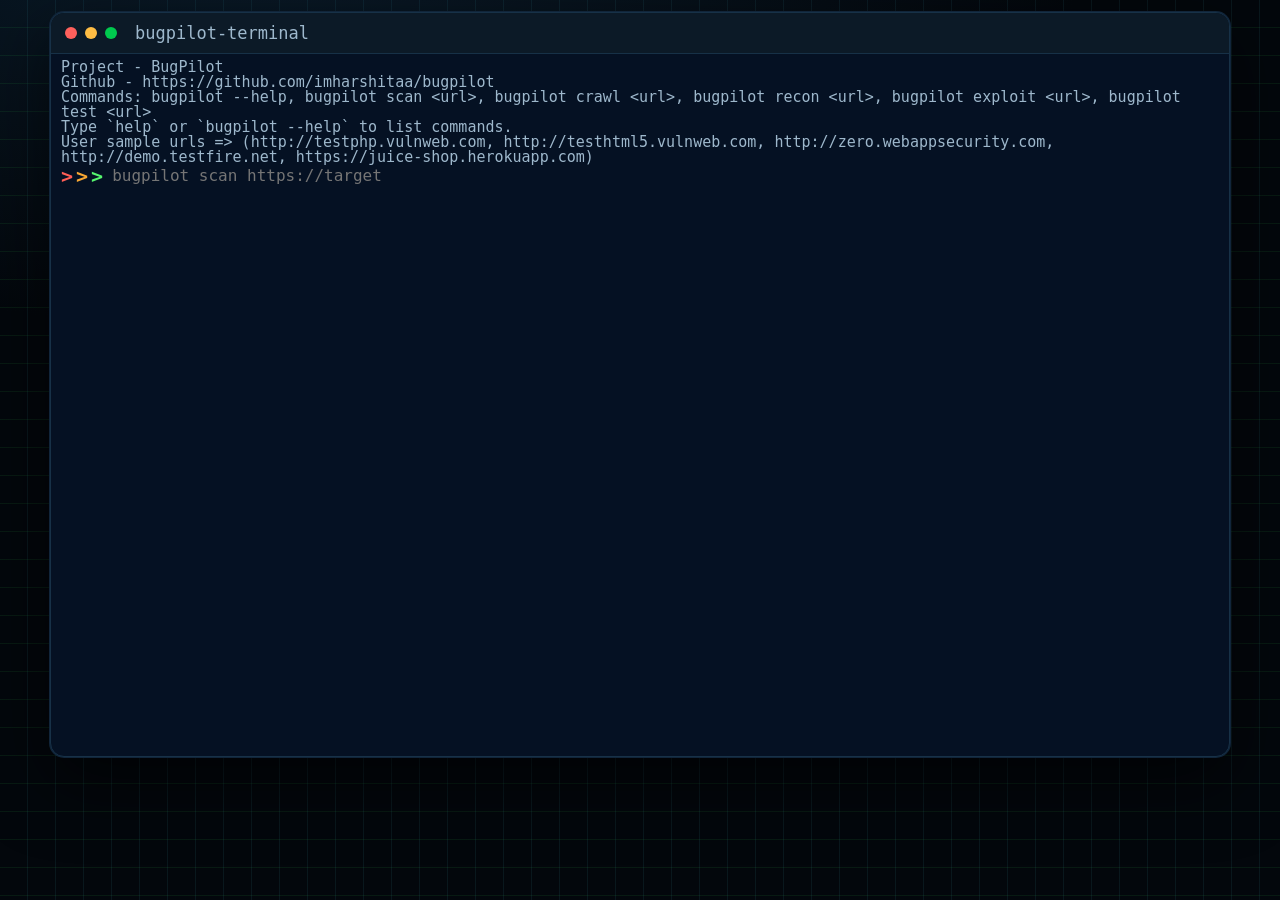
==== demo/index.html @ 262bd4fd "refactor(demo): rename docs directory to demo and update pages paths" ====
<!doctype html>
<html lang="en">
<head>
  <meta charset="utf-8" />
  <meta name="viewport" content="width=device-width, initial-scale=1" />
  <title>BugPilot Terminal</title>
  <style>
    :root {
      --bg: #03070c;
      --panel: #051123;
      --grid: #0b1925;
      --green: #3cff6a;
      --cyan: #53e5ff;
      --amber: #ffcc4d;
      --red: #ff5f56;
      --muted: #9eb8cc;
      --line: #173147;
      --text: #c8d7e6;
    }
    * { box-sizing: border-box; }
    html, body { height: 100%; }
    body {
      margin: 0;
      min-height: 100vh;
      font-family: "SF Mono", "JetBrains Mono", Menlo, Consolas, monospace;
      color: var(--green);
      background:
        linear-gradient(transparent 95%, rgba(58, 255, 95, 0.08) 96%),
        linear-gradient(90deg, transparent 95%, rgba(83, 229, 255, 0.07) 96%),
        radial-gradient(1400px 700px at 20% -10%, #0a1c2b 0%, var(--bg) 60%);
      background-size: 100% 28px, 28px 100%, cover;
      padding: 12px;
    }
    .terminal {
      width: min(1180px, 94vw);
      margin: 0 auto;
      border: 1px solid var(--line);
      border-radius: 14px;
      overflow: hidden;
      box-shadow: 0 0 0 1px #11253a, 0 24px 70px rgba(0, 0, 0, 0.65);
      background: var(--panel);
    }
    .bar {
      display: flex;
      gap: 8px;
      align-items: center;
      padding: 10px 14px;
      background: #0c1a27;
      border-bottom: 1px solid var(--line);
    }
    .dot { width: 12px; height: 12px; border-radius: 50%; }
    .dot.r { background: #ff605c; }
    .dot.y { background: #ffbd44; }
    .dot.g { background: #00ca4e; }
    .title { margin-left: 10px; color: var(--muted); font-size: 17px; }

    .screen {
      padding: 6px 10px;
      display: flex;
      flex-direction: column;
      gap: 0;
    }

    .meta {
      line-height: 1.0;
      font-size: 15px;
      white-space: pre-wrap;
      word-break: break-word;
      display: flex;
      flex-direction: column;
      gap: 0;
    }
    .meta > div { margin: 0; padding: 0; line-height: 1.0; }
    .meta .project { color: var(--muted); }
    .meta .github { color: var(--muted); }
    .meta .commands { color: var(--muted); }
    .meta .hint { color: var(--muted); }
    .meta .samples { color: var(--muted); font-weight: 400; }

    .input-row {
      display: flex;
      align-items: center;
      gap: 6px;
      border-top: 0;
      padding-top: 0;
    }
    .input-row.inline { margin: 0; padding: 0; }

    .prompt {
      display: inline-flex;
      align-items: center;
      gap: 2px;
      user-select: none;
      font-weight: 700;
      letter-spacing: 1px;
      font-size: 20px;
      line-height: 1;
      min-width: 42px;
      justify-content: flex-start;
    }
    .prompt .p1 { color: #ff5f56; }
    .prompt .p2 { color: #f7a733; }
    .prompt .p3 { color: #56f56e; }

    .terminal-input {
      flex: 1;
      background: transparent;
      border: 0;
      color: var(--green);
      font: inherit;
      font-size: 16px;
      outline: none;
      caret-color: #8b96a6;
      min-width: 0;
    }
    .terminal-input.submitted { color: #57c7ff; }

    .output {
      min-height: 65vh;
      max-height: 67vh;
      overflow: auto;
      line-height: 1.0;
      font-size: 15px;
      white-space: pre-wrap;
      word-break: break-word;
      padding-right: 2px;
    }
    .line { margin: 0; padding: 0; }
    .ok { color: #57c7ff; }
    .running { color: var(--green); }
    .info { color: #57c7ff; }
    .cmd { color: #57c7ff; }
    .promptline { color: #57c7ff; }
    .warn { color: var(--amber); }
    .err { color: var(--red); }
    .vuln { color: var(--red); }

    @media (max-width: 1200px) {
      .title { font-size: 16px; }
      .meta, .output { font-size: 14px; }
      .prompt { font-size: 18px; min-width: 40px; }
      .terminal-input { font-size: 14px; }
      .output { min-height: 68vh; max-height: 70vh; }
    }
  </style>
</head>
<body>
  <div class="terminal">
    <div class="bar">
      <span class="dot r"></span><span class="dot y"></span><span class="dot g"></span>
      <span class="title">bugpilot-terminal</span>
    </div>
    <div class="screen">
      <div class="meta">
        <div class="project">Project - BugPilot</div>
        <div class="github">Github - https://github.com/imharshitaa/bugpilot</div>
        <div class="commands">Commands: bugpilot --help, bugpilot scan &lt;url&gt;, bugpilot crawl &lt;url&gt;, bugpilot recon &lt;url&gt;, bugpilot exploit &lt;url&gt;, bugpilot test &lt;url&gt;</div>
        <div class="hint">Type `help` or `bugpilot --help` to list commands.</div>
        <div class="samples">User sample urls =&gt; (http://testphp.vulnweb.com, http://testhtml5.vulnweb.com, http://zero.webappsecurity.com, http://demo.testfire.net, https://juice-shop.herokuapp.com)</div>
      </div>

      <div id="output" class="output" aria-live="polite"></div>
    </div>
  </div>

  <script>
    const output = document.getElementById('output');
    let activeInput = null;
    const history = [];
    let historyIndex = -1;

    const SAMPLE_URLS = [
      'http://testphp.vulnweb.com',
      'http://testhtml5.vulnweb.com',
      'http://zero.webappsecurity.com',
      'http://demo.testfire.net',
      'https://juice-shop.herokuapp.com'
    ];
    const SAMPLE_SET = new Set(SAMPLE_URLS);

    const state = {
      ws: null,
      connected: false,
      backend: '',
      busy: false,
      pendingCommand: '',
      connectInProgress: false,
      runningDemo: false,
    };

    function scrollToBottom() {
      output.scrollTop = output.scrollHeight;
    }

    function focusActiveInput() {
      if (!activeInput) return;
      activeInput.focus();
      const end = activeInput.value.length;
      activeInput.setSelectionRange(end, end);
    }

    function setActiveInput(el) {
      activeInput = el;
      focusActiveInput();
    }

    function createPromptInput() {
      const row = document.createElement('div');
      row.className = 'input-row inline';
      row.innerHTML =
        '<span class="prompt"><span class="p1">&gt;</span><span class="p2">&gt;</span><span class="p3">&gt;</span></span>';

      const el = document.createElement('input');
      el.className = 'terminal-input';
      el.type = 'text';
      el.autocomplete = 'off';
      el.spellcheck = false;
      el.placeholder = 'bugpilot scan https://target';
      row.appendChild(el);
      output.appendChild(row);
      attachPromptHandlers(el);
      setActiveInput(el);
      scrollToBottom();
      return el;
    }

    function sleep(ms) {
      return new Promise((resolve) => setTimeout(resolve, ms));
    }

    function line(text, cls = 'ok') {
      const el = document.createElement('div');
      el.className = `line ${cls}`;
      el.textContent = text;
      output.appendChild(el);
      scrollToBottom();
    }

    function normalizeWsUrl(raw) {
      let value = String(raw || '').trim();
      if (!value) return '';
      if (/^https?:\/\//.test(value)) value = value.replace(/^http/, 'ws');
      if (!/^wss?:\/\//.test(value)) value = 'wss://' + value;
      if (!/\/ws(\?|$)/.test(value)) value = value.replace(/\/+$/, '') + '/ws';
      return value;
    }

    async function loadTerminalConfig() {
      try {
        const resp = await fetch('./terminal-config.json', { cache: 'no-store' });
        if (!resp.ok) return;
        const cfg = await resp.json();
        if (cfg.backend_ws_url) {
          state.backend = normalizeWsUrl(cfg.backend_ws_url);
        }
      } catch (_) {
        // Keep offline demo mode functional even if config fetch fails.
      }
    }

    function connectBackend(url, silent = false) {
      const normalized = normalizeWsUrl(url);
      if (!normalized) {
        line('[~] backend URL missing. running DEMO_MODE locally in browser.', 'info');
        return;
      }
      if (state.connectInProgress) return;

      state.connectInProgress = true;
      if (state.ws) {
        try { state.ws.close(); } catch (_) {}
      }

      const ws = new WebSocket(normalized);
      state.ws = ws;
      state.backend = normalized;

      ws.onopen = () => {
        state.connected = true;
        state.connectInProgress = false;
        if (!silent) line(`[+] connected: ${normalized}`, 'running');
        if (state.pendingCommand) {
          runRemote(state.pendingCommand);
          state.pendingCommand = '';
        }
      };

      ws.onmessage = (evt) => {
        let msg;
        try { msg = JSON.parse(evt.data); } catch { line(evt.data, 'info'); return; }

        if (msg.type === 'hello') {
          line(`[+] ${msg.message}`, 'running');
        } else if (msg.type === 'line') {
          line(msg.line, msg.stream === 'stderr' ? 'vuln' : 'info');
        } else if (msg.type === 'status') {
          if (msg.state === 'queued') {
            state.busy = true;
            line('[~] command queued...', 'running');
          } else if (msg.state === 'running') {
            state.busy = true;
            line('[~] running...', 'running');
          } else if (msg.state === 'finished') {
            state.busy = false;
            line(`[+] finished (exit=${msg.exit_code})`, msg.exit_code === 0 ? 'running' : 'vuln');
            createPromptInput();
          } else if (msg.state === 'timeout') {
            state.busy = false;
            line(`[!] timeout: ${msg.message || ''}`, 'vuln');
            createPromptInput();
          }
        } else if (msg.type === 'error') {
          state.busy = false;
          line(`[!] ${msg.message}`, 'vuln');
          createPromptInput();
        }
      };

      ws.onclose = () => {
        state.connected = false;
        state.busy = false;
        state.connectInProgress = false;
      };

      ws.onerror = () => {
        state.connected = false;
        state.busy = false;
        state.connectInProgress = false;
      };
    }

    function runRemote(command) {
      if (!state.connected || !state.ws) {
        if (state.backend) {
          state.pendingCommand = command;
          connectBackend(state.backend, true);
          return false;
        }
        return false;
      }
      if (state.busy) {
        line('[~] backend busy. wait for current command to finish.', 'info');
        return true;
      }
      state.ws.send(JSON.stringify({ type: 'run', command }));
      return true;
    }

    const PATH_STATUSES = [
      ['/', 200],
      ['/login', 200],
      ['/search?q=test', 302],
      ['/api/v1/users', 200],
      ['/admin', 403],
      ['/robots.txt', 200],
      ['/sitemap.xml', 200],
    ];

    function fakeCode(url, seed) {
      const base = [200, 200, 301, 302, 403, 404];
      return base[(url.length + seed) % base.length];
    }

    function pad(value, size) {
      const text = String(value);
      if (text.length >= size) return text;
      return text + ' '.repeat(size - text.length);
    }

    function printVulnTable(target) {
      const host = new URL(target).hostname;
      line('[+] vulnerabilities found:', 'running');
      line(
        `${pad('ID', 7)}| ${pad('Severity', 8)}| ${pad('Category', 20)}| ${pad('Source Target', 34)}| Evidence`,
        'info'
      );
      line(
        `${pad('V-001', 7)}| ${pad('HIGH', 8)}| ${pad('SQLi', 20)}| ${pad(`${host}/search?q=test`, 34)}| boolean/time response diff`,
        'vuln'
      );
      line(
        `${pad('V-002', 7)}| ${pad('MEDIUM', 8)}| ${pad('Missing Headers', 20)}| ${pad(`${host}/`, 34)}| CSP/XFO absent`,
        'vuln'
      );
      line(
        `${pad('V-003', 7)}| ${pad('MEDIUM', 8)}| ${pad('Weak Rate Limit', 20)}| ${pad(`${host}/login`, 34)}| repeated auth accepted`,
        'vuln'
      );
    }

    async function printScanLikeLogs(target) {
      const root = target.replace(/\/$/, '');
      line('[~] phase: discovery', 'running');
      await sleep(80);
      for (let i = 0; i < PATH_STATUSES.length; i++) {
        const [path, code] = PATH_STATUSES[i];
        line(`[>] tested: ${root}${path} | status=${code}`, 'info');
        await sleep(65);
      }
      line('[~] phase: active checks', 'running');
      await sleep(90);
      line('[>] payload-set: xss-basic, sqli-basic, header-audit, auth-rate', 'info');
      await sleep(90);
      line('[>] xss: findings=0 blocked=0 errors=0', 'info');
      line('[>] sqli: findings=1 blocked=0 errors=0', 'vuln');
      line('[>] headers: findings=1 blocked=0 errors=0', 'vuln');
      line('[>] brute-force: findings=1 blocked=0 errors=0', 'vuln');
    }

    async function printComprehensiveSections(target) {
      const root = target.replace(/\/$/, '');
      line('[~] running full pipeline: scan -> crawl -> recon -> test -> exploit', 'running');
      await sleep(100);

      line('[+] --- scan ---', 'running');
      await printScanLikeLogs(target);
      printVulnTable(target);

      line('[+] --- crawl ---', 'running');
      const found = ['/','/login','/account','/api/v1','/search','/admin','/logout'];
      for (let i = 0; i < found.length; i++) {
        line(`[>] discovered: ${root}${found[i]} | status=${fakeCode(root + found[i], i + 2)}`, 'info');
        await sleep(55);
      }
      line(`[+] total endpoints discovered: ${found.length}`, 'running');

      line('[+] --- recon ---', 'running');
      line(`[>] host: ${new URL(target).hostname}`, 'info');
      line('[>] tls: enabled | cert: valid (demo)', 'info');
      line('[>] tech: nginx, php, jquery (fingerprint demo)', 'info');

      line('[+] --- test ---', 'running');
      const tests = ['xss', 'sqli', 'ssrf', 'jwt', 'graphql', 'file-upload', 'xxe'];
      for (let i = 0; i < tests.length; i++) {
        line(`[~] ${tests[i]} started`, 'running');
        await sleep(70);
        const risky = ['sqli', 'jwt', 'file-upload'].includes(tests[i]);
        line(`[+] ${tests[i]} done | findings=${risky ? 1 : 0} blocked=0 timeouts=0 errors=0`, risky ? 'vuln' : 'info');
      }

      line('[+] --- exploit ---', 'running');
      line('[~] isolated validation started', 'running');
      await sleep(110);
      line('[>] selected: V-001 SQLi', 'info');
      line('[+] exploit proof: injectable parameter confirmed (demo evidence)', 'vuln');
      line('[+] evidence file: demo-output/exploit-proof.json', 'info');
    }

    async function runDemo(sub, target) {
      if (state.runningDemo) {
        line('[~] demo runner busy. wait for current command to finish.', 'info');
        createPromptInput();
        return;
      }
      state.runningDemo = true;
      line('[~] DEMO_MODE runner active', 'running');
      line(`[~] ${sub} started (target=${target})`, 'running');
      await sleep(180);

      if (sub === 'scan') {
        line(`[+] source target: ${target}`, 'info');
        await printScanLikeLogs(target);
        printVulnTable(target);
      } else if (sub === 'crawl') {
        const found = ['/','/login','/account','/api/v1','/search','/admin'];
        line(`[+] crawling target: ${target}`, 'running');
        for (let i = 0; i < found.length; i++) {
          const u = `${target.replace(/\/$/, '')}${found[i]}`;
          line(`[>] discovered: ${u} | status=${fakeCode(u, i + 2)}`, 'info');
          await sleep(70);
        }
        line(`[+] total endpoints discovered: ${found.length}`, 'running');
      } else if (sub === 'recon') {
        line(`[+] recon target: ${target}`, 'running');
        await sleep(90);
        line(`[>] dns: host=${new URL(target).hostname}`, 'info');
        line('[>] tls: enabled | cert: valid (demo)', 'info');
        line('[>] service: http/https, cert-chain, header snapshot', 'info');
      } else if (sub === 'test') {
        line(`[+] testing target: ${target}`, 'running');
        await printComprehensiveSections(target);
      } else if (sub === 'exploit') {
        line(`[+] exploit target: ${target}`, 'running');
        line('[~] isolated validation started', 'running');
        await sleep(140);
        line('[+] proof generated: SQL error-based payload reflected', 'vuln');
        line('[+] evidence saved: demo-output/exploit-proof.json', 'ok');
      }

      await sleep(100);
      line('[+] run finished', 'running');
      state.runningDemo = false;
      createPromptInput();
    }

    function isDemoAllowed(url) {
      return SAMPLE_SET.has(String(url || '').trim());
    }

    function parseBugpilotCommand(raw) {
      const parts = raw.trim().split(/\s+/);
      const sub = (parts[1] || '').toLowerCase();
      const target = parts[2] || '';
      if (sub === 'expoit') return { sub: 'exploit', target };
      return { sub, target };
    }

    function execute(raw) {
      const cmd = raw.trim();
      if (!cmd) {
        createPromptInput();
        return;
      }

      if (cmd === 'clear') {
        output.innerHTML = '';
        createPromptInput();
        return;
      }
      if (cmd === 'status') {
        line(`backend: ${state.backend || 'none'}`, 'info');
        line(`connected: ${state.connected}`, state.connected ? 'running' : 'info');
        line(`busy: ${state.busy || state.runningDemo}`, 'info');
        createPromptInput();
        return;
      }
      if (cmd.startsWith('connect ')) {
        connectBackend(cmd.slice('connect '.length).trim());
        createPromptInput();
        return;
      }
      if (cmd === 'help' || cmd === 'bugpilot --help' || cmd === 'bugpilot -help' || cmd === 'bugpilot help') {
        line('Use: bugpilot scan|crawl|recon|test|exploit <sample-url>', 'info');
        line(`Sample URLs: (${SAMPLE_URLS.join(', ')})`, 'info');
        createPromptInput();
        return;
      }

      if (!/^bugpilot\s+/i.test(cmd)) {
        line('[!] unknown command', 'vuln');
        createPromptInput();
        return;
      }

      const { sub, target } = parseBugpilotCommand(cmd);
      if (!['scan', 'crawl', 'recon', 'test', 'exploit'].includes(sub)) {
        line('[!] unsupported subcommand', 'vuln');
        createPromptInput();
        return;
      }
      if (!target) {
        line(`[!] missing target URL. Usage: bugpilot ${sub} <url>`, 'vuln');
        createPromptInput();
        return;
      }
      if (!isDemoAllowed(target)) {
        line('[!] target blocked in DEMO_MODE. use one sample URL shown above.', 'vuln');
        createPromptInput();
        return;
      }

      line(`[+] ${sub} target: ${target}`, 'running');

      if (state.connected) {
        const sent = runRemote(cmd);
        if (!sent) {
          runDemo(sub, target);
        }
        return;
      }
      runDemo(sub, target);
    }

    function attachPromptHandlers(el) {
      el.addEventListener('keydown', (e) => {
        if (el !== activeInput) return;
        if (e.key === 'Enter') {
          const value = el.value;
          if (value.trim()) {
            history.push(value.trim());
            historyIndex = history.length;
          }
          el.readOnly = true;
          el.classList.add('submitted');
          activeInput = null;
          execute(value);
        } else if (e.key === 'ArrowUp') {
          if (!history.length) return;
          historyIndex = Math.max(0, historyIndex - 1);
          el.value = history[historyIndex] || '';
          e.preventDefault();
        } else if (e.key === 'ArrowDown') {
          if (!history.length) return;
          historyIndex = Math.min(history.length, historyIndex + 1);
          el.value = history[historyIndex] || '';
          e.preventDefault();
        }
      });
    }

    (async () => {
      await loadTerminalConfig();
      createPromptInput();
    })();
  </script>
</body>
</html>
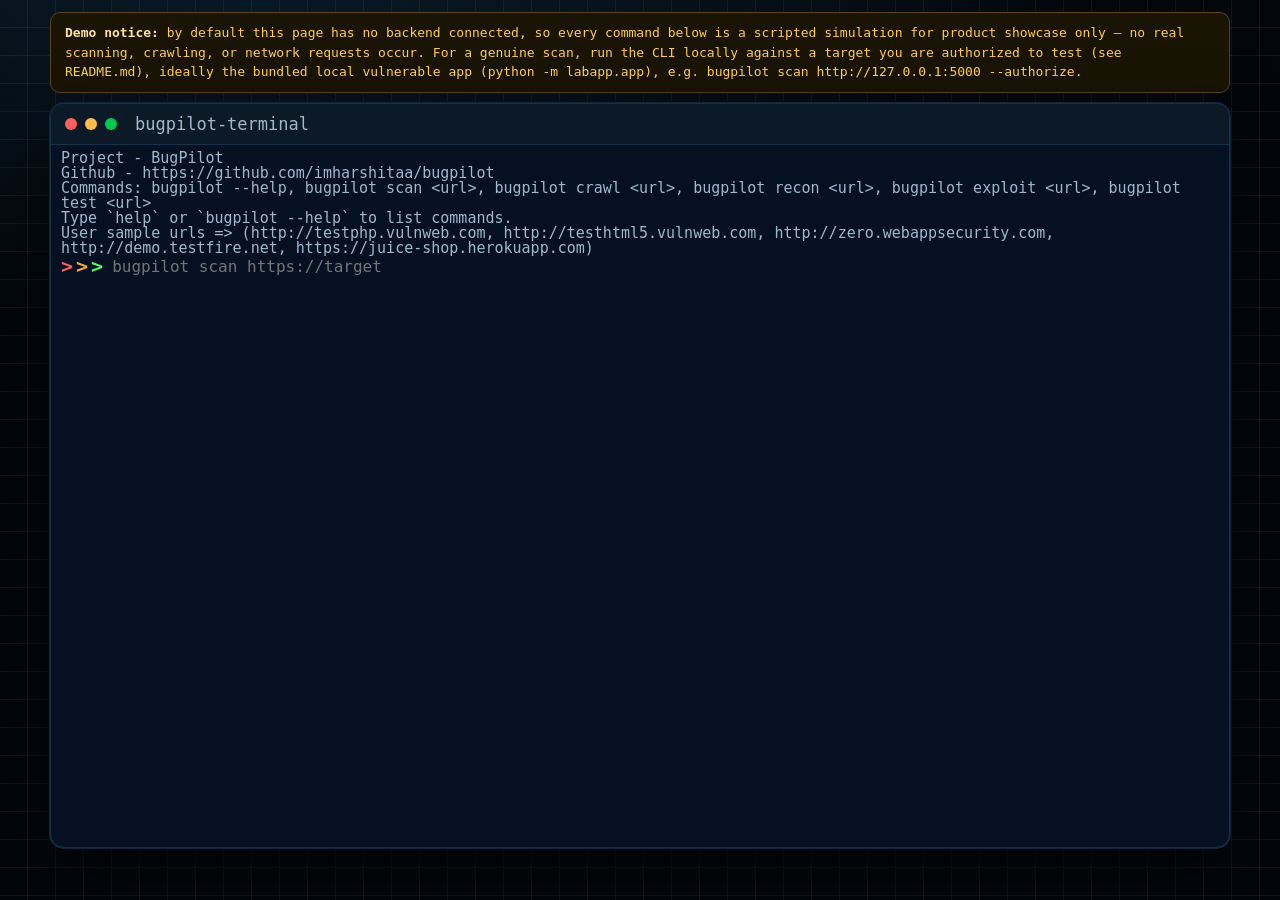
==== commit cee3f481: "feat: harden BugPilot security and add CI workflow" ====
--- a/demo/index.html
+++ b/demo/index.html
@@ -31,6 +31,18 @@
       background-size: 100% 28px, 28px 100%, cover;
       padding: 12px;
     }
+    .disclaimer {
+      width: min(1180px, 94vw);
+      margin: 0 auto 10px;
+      padding: 10px 14px;
+      border: 1px solid #5c4413;
+      border-radius: 10px;
+      background: #1a1405;
+      color: var(--amber);
+      font-size: 13px;
+      line-height: 1.5;
+    }
+    .disclaimer strong { color: #ffe39a; }
     .terminal {
       width: min(1180px, 94vw);
       margin: 0 auto;
@@ -145,6 +157,13 @@
   </style>
 </head>
 <body>
+  <div class="disclaimer">
+    <strong>Demo notice:</strong> by default this page has no backend connected, so every command
+    below is a scripted simulation for product showcase only &mdash; no real scanning, crawling, or
+    network requests occur. For a genuine scan, run the CLI locally against a target you are
+    authorized to test (see README.md), ideally the bundled local vulnerable app
+    (<code>python -m labapp.app</code>), e.g. <code>bugpilot scan http://127.0.0.1:5000 --authorize</code>.
+  </div>
   <div class="terminal">
     <div class="bar">
       <span class="dot r"></span><span class="dot y"></span><span class="dot g"></span>
